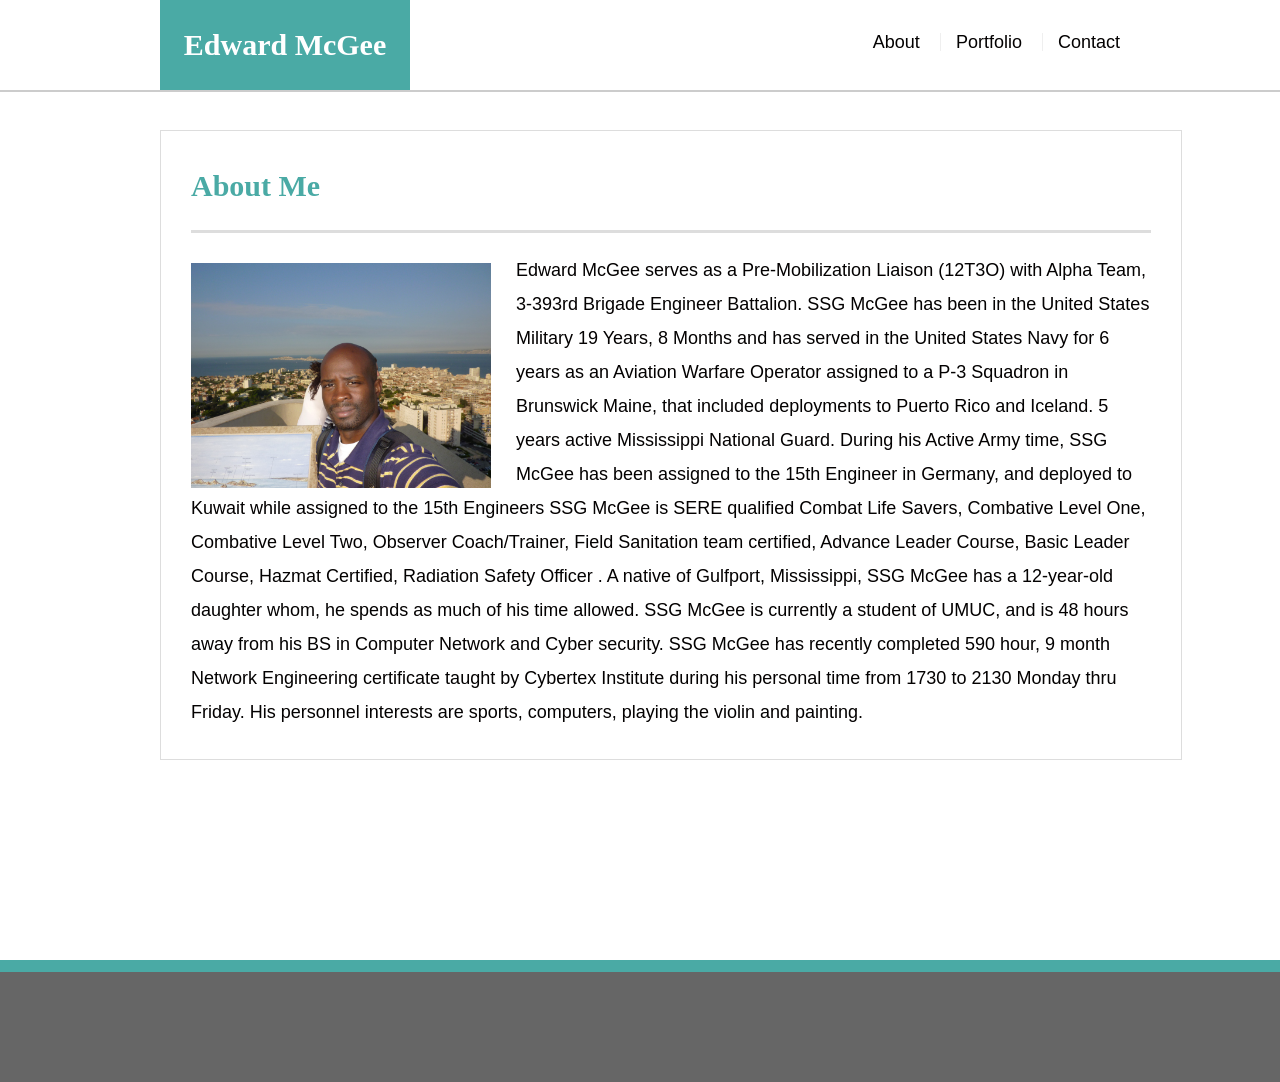
==== index.html @ cbb7d5b1 "added 1st homework" ====
<!doctype html>
<html lang="en-us">

<head>
  <meta charset="UTF-8">
  <title>About | Your Name</title>
  <link rel="stylesheet" type="text/css" href="assets/css/reset.css">
  <link rel="stylesheet" type="text/css" href="assets/css/style.css">
</head>

<body>

  <header id="masthead">
    <div class="container">
      <a href="index.html" id="logo">Edward McGee</a>
      <nav>
        <a href="index.html">About</a>
        <a href="portfolio.html">Portfolio</a>
        <a href="contact.html">Contact</a>
      </nav>
    </div>
  </header>

  <div id="main-container" class="container">
    <section class="main-section">
      <h1>About Me</h1>

      <img src="assets/images/my.jpg" class="auth-image" alt="Your Name">

      <p>Edward McGee serves as a Pre-Mobilization Liaison (12T3O) with Alpha Team, 3-393rd Brigade Engineer Battalion.  SSG McGee has been in the United States Military 19 Years, 8 Months and has served in the United States Navy for 6 years as an Aviation Warfare Operator assigned to a P-3 Squadron in Brunswick Maine, that included deployments to Puerto Rico and Iceland.  5 years active Mississippi National Guard. During his Active Army time, SSG McGee has been assigned to the 15th Engineer in Germany, and deployed to Kuwait while assigned to the 15th Engineers SSG McGee is SERE qualified Combat Life Savers, Combative Level One, Combative Level Two, Observer Coach/Trainer, Field Sanitation team certified, Advance Leader Course, Basic Leader Course, Hazmat Certified, Radiation Safety Officer   . A native of Gulfport, Mississippi, SSG McGee has a 12-year-old daughter whom, he spends as much of his time allowed. SSG McGee is currently a student of UMUC, and is 48 hours away from his BS in Computer Network and Cyber security. SSG McGee has recently completed 590 hour, 9 month Network Engineering certificate taught by Cybertex Institute during his personal time from 1730 to 2130 Monday thru Friday. His personnel interests are sports, computers, playing the violin and painting. </p>
    </section>

  </div>

  <footer>
    <div class="container">

    </div>
  </footer>
</body>

</html>
---- assets/css/style.css ----
body {
  font-family: Arial, "Helvetica Neue", Helvetica, sans-serif;
  font-size: 18px;
  line-height: 34px;
  color: rgb(3, 1, 1);
  background: url("../images/concrete_seam.png");
}

* {
  /* box-sizing: border-box; */
}

/* general */

.container {
  width: 100%;
  max-width: 960px;
  margin: 0 auto;
  clear: both;
}

h1,
h2,
h3,
p {
  margin-bottom: 20px;
}

p:last-child {
  margin-bottom: 0;
}

h1,
h2,
h3 {
  font-family: Georgia, Times, "Times New Roman", serif;
  font-weight: 700;
  color: #4aaaa5;
}

h1 {
  padding-bottom: 20px;
  font-size: 30px;
  line-height: 49px;
  border-bottom: 3px solid #ddd;
}

h2,
h3 {
  font-size: 22px;
}

/* header */

#masthead {
  position: fixed;
  z-index: 99;
  width: 100%;
  margin: 0 0 30px;
  overflow: auto;
  color: #fff;
  background: #fff;
  border-bottom: 2px solid #ccc;
}

#logo {
  float: left;
  width: 250px;
  height: 90px;
  font-family: Georgia, Times, "Times New Roman", serif;
  font-size: 30px;
  font-weight: 700;
  line-height: 90px;
  color: #fff;
  text-align: center;
  text-decoration: none;
  background: #4aaaa5;
}

nav {
  float: right;
  margin-top: 25px;
}

nav a {
  display: inline-block;
  padding-left: 15px;
  margin-left: 15px;
  line-height: 18px;
  color: rgb(3, 1, 1);
  text-decoration: none;
  border-left: 1px solid #efefef;
}

nav a:first-child {
  border-left: 0 none;
}

/* footer */

footer {
  padding: 30px 0;
  clear: both;
  font-size: 12px;
  color: #fff;
  color: #ccc;
  text-align: center;
  background: #666;
  border-top: 12px solid #4aaaa5;
  height: 50px;
}

h3, h2 {
  padding-bottom: 20px;
  margin-bottom: 15px;
  line-height: 22px;
  border-bottom: 2px solid #eee;
}

/* main */

#main-container {
  padding-top: 130px;
  min-height: calc(100vh - 70px);
}

.main-section {
  float: left;
  width: 100%;
  max-width: 960px;
  padding: 30px;
  margin: 0 0 40px;
  background: #fff;
  border: 1px solid #ddd;
}

/* portfolio page */

.work {
  position: relative;
  float: left;
  width: 274px;
  margin: 20px 0 25px;
  overflow: auto;
}

.work:nth-child(even) {
  margin-right: 40px;
}

.work img {
  width: 100%;
  border: 0 none;
  opacity: 0.8;
}

.work h3 {
  position: absolute;
  bottom: 20px;
  width: 100%;
  padding: 15px;
  margin-bottom: 0;
  font-weight: 300;
  line-height: 30px;
  color: #fff;
  text-align: center;
  background: #4aaaa5;
  border-bottom: 0;
}

.auth-image {
  float: left;
  width: 300px;
  height: auto;
  margin-top: 10px;
  margin-right: 25px;
}

/* contact page */

#contact-form ul {
  margin-bottom: 20px;
}

#contact-form li {
  margin-bottom: 10px;
}

label,
input[type=text],
input[type=email],
textarea {
  display: block;
  width: 100%;
}

input[type=text],
input[type=email],
textarea {
  height: 35px;
  padding: 0 10px;
  font-size: 14px;
  border: 1px solid #ddd;
}

textarea {
  height: 200px;
}

input[type=submit] {
  padding: 10px 30px;
  font-size: 18px;
  color: #fff;
  cursor: pointer;
  background: #4aaaa5;
  border: 0 none;
}
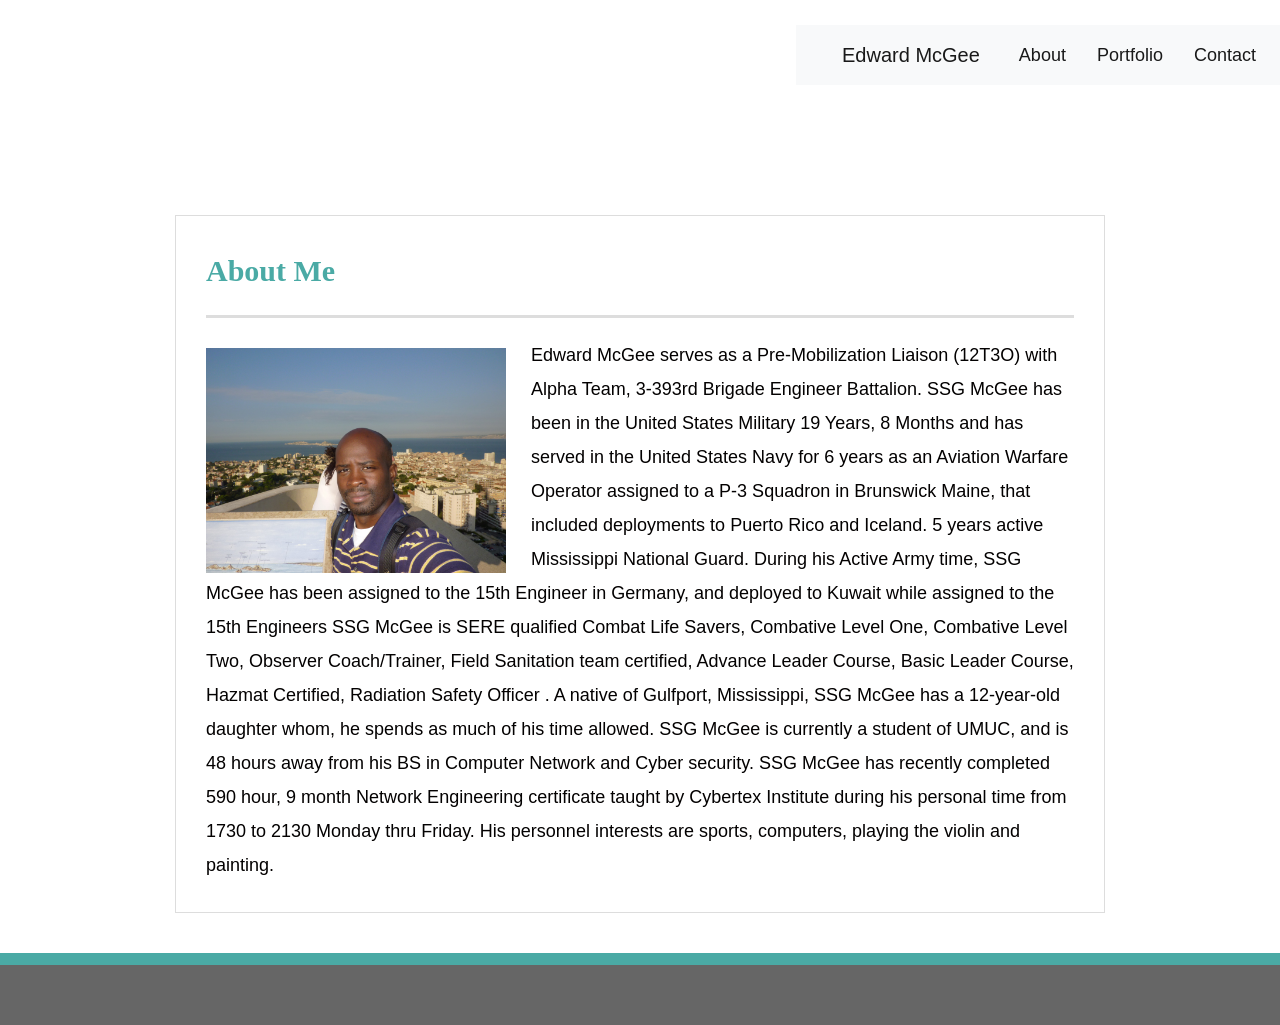
==== commit 3f40178a: "finished assignment" ====
--- a/index.html
+++ b/index.html
@@ -3,14 +3,82 @@
 
 <head>
   <meta charset="UTF-8">
+  <meta name="viewport" content="width=device-width, initial-scale=1, shrink-to-fit=yes">
   <title>About | Your Name</title>
+  <!-- added bootstrap and java Links -->
   <link rel="stylesheet" type="text/css" href="assets/css/reset.css">
+  <link rel="stylesheet" href="https://stackpath.bootstrapcdn.com/bootstrap/4.3.1/css/bootstrap.min.css" integrity="sha384-ggOyR0iXCbMQv3Xipma34MD+dH/1fQ784/j6cY/iJTQUOhcWr7x9JvoRxT2MZw1T" crossorigin="anonymous">
+  <script src="https://code.jquery.com/jquery-3.3.1.slim.min.js" integrity="sha384-q8i/X+965DzO0rT7abK41JStQIAqVgRVzpbzo5smXKp4YfRvH+8abtTE1Pi6jizo" crossorigin="anonymous"></script>
+  <script src="https://cdnjs.cloudflare.com/ajax/libs/popper.js/1.14.7/umd/popper.min.js" integrity="sha384-UO2eT0CpHqdSJQ6hJty5KVphtPhzWj9WO1clHTMGa3JDZwrnQq4sF86dIHNDz0W1" crossorigin="anonymous"></script>
+  <script src="https://stackpath.bootstrapcdn.com/bootstrap/4.3.1/js/bootstrap.min.js" integrity="sha384-JjSmVgyd0p3pXB1rRibZUAYoIIy6OrQ6VrjIEaFf/nJGzIxFDsf4x0xIM+B07jRM" crossorigin="anonymous"></script>
+  <!-- OW=orginal work -->
+
   <link rel="stylesheet" type="text/css" href="assets/css/style.css">
 </head>
 
 <body>
+  <!-- added NavBar script from bootstrap -->
+  <nav class="navbar navbar-expand-md navbar-light bg-light">
+  <a id="link" class="navbar-brand" href="index.html">Edward McGee</a>
 
-  <header id="masthead">
+
+    <!-- added bootstrap  With a toggler on the left and brand name on the right: -->
+
+  <div class="collapse navbar-collapse" id="navbarTogglerDemo02">
+    <ul class="navbar-nav mr-auto mt-2 mt-lg-0">
+
+      <!-- <li class="nav-item active">
+        <a class="nav-link" href="#">Home <span class="sr-only">(current)</span></a>
+      </li> -->
+      <!-- <li class="nav-item"> -->
+        <!-- <a class="nav-link" href="#">Link</a> -->
+      </li>
+      <!-- <li class="nav-item"> -->
+        <!-- <a class="nav-link disabled" href="#" tabindex="-1" aria-disabled="true">Disabled</a> -->
+      </li>
+    </ul>
+    <!-- <form class="form-inline my-2 my-lg-0">
+      <input class="form-control mr-sm-2" type="search" placeholder="Search">
+      <button class="btn btn-outline-success my-2 my-sm-0" type="submit">Search</button>
+    </form> -->
+  </div>
+
+  <!-- <div class="collapse navbar-collapse" id="navbarSupportedContent"> -->
+    <ul class="navbar-nav mr-auto">
+      <li class="nav-item active">
+        <a class="nav-link" href="#">About <span class="sr-only">(current)</span></a>
+      </li>
+      <li class="nav-item active">
+        <a class="nav-link" href="portfolio.html">Portfolio <span class="sr-only">(current)</span></a>
+      </li>
+      <li class="nav-item active">
+        <a class="nav-link" href="contact.html">Contact <span class="sr-only">(current)</span></a>
+      </li>
+      <!-- Disabled dropdown and link -->
+      <!-- <li class="nav-item dropdown"> -->
+        <!-- <a class="nav-link dropdown-toggle" href="#" id="navbarDropdown" role="button" data-toggle="dropdown" aria-haspopup="true" aria-expanded="false">
+          Dropdown
+        </a>
+        <div class="dropdown-menu" aria-labelledby="navbarDropdown">
+          <a class="dropdown-item" href="#">Action</a>
+          <a class="dropdown-item" href="#">Another action</a>
+          <div class="dropdown-divider"></div>
+          <a class="dropdown-item" href="#">Something else here</a>
+        </div> -->
+      <!-- </li>
+      <li class="nav-item">
+        <a class="nav-link disabled" href="#" tabindex="-1" aria-disabled="true">Disabled</a>
+      </li>
+    </ul>
+    <form class="form-inline my-2 my-lg-0">
+      <input class="form-control mr-sm-2" type="search" placeholder="Search" aria-label="Search">
+      <button class="btn btn-outline-success my-2 my-sm-0" type="submit">Search</button>
+    </form> -->
+  </div>
+</nav>
+  <!-- OW -->
+  <!-- Disabled Header -->
+  <!-- <header id="masthead">
     <div class="container">
       <a href="index.html" id="logo">Edward McGee</a>
       <nav>
@@ -19,7 +87,7 @@
         <a href="contact.html">Contact</a>
       </nav>
     </div>
-  </header>
+  </header> -->
 
   <div id="main-container" class="container">
     <section class="main-section">
